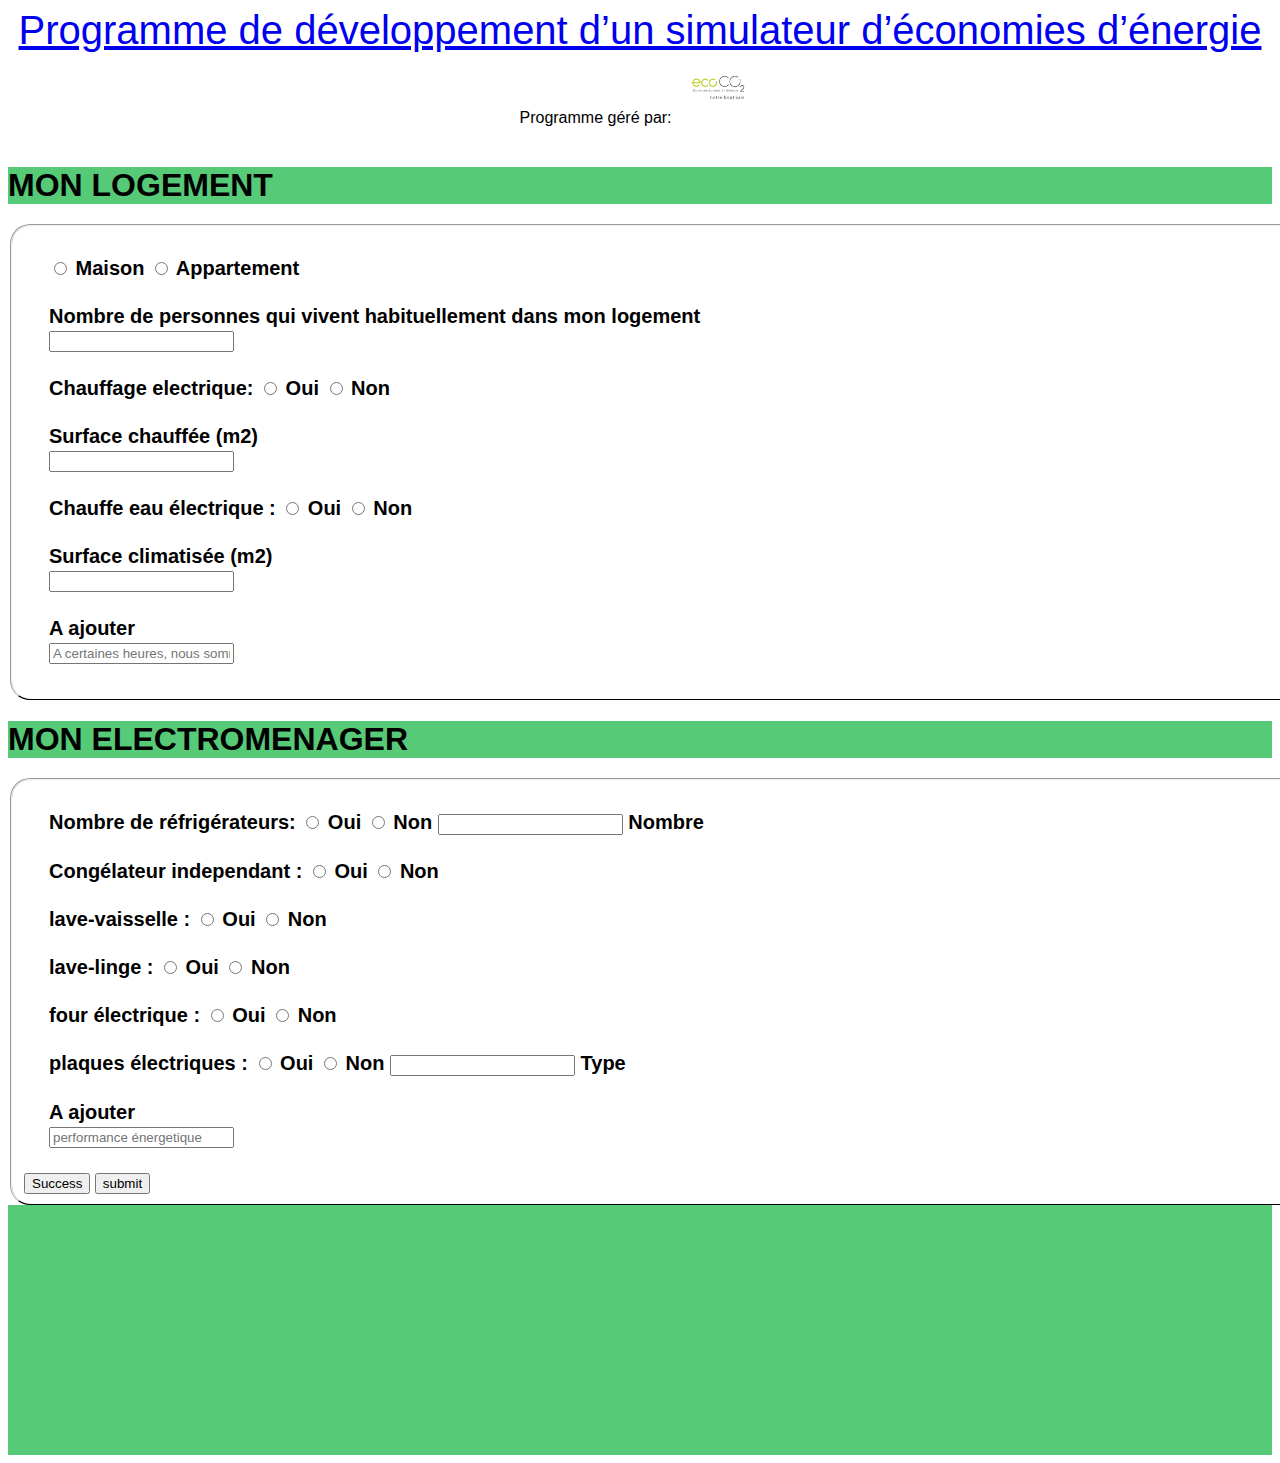
==== index.html @ 09e2ba35 "installation bootstrap+mise en page en tête" ====
<!DOCTYPE html>
<html lang="fr">
<head>
    <meta charset="UTF-8">
    <meta http-equiv="X-UA-Compatible" content="IE=edge">
    <meta name="viewport" content="width=device-width, initial-scale=1.0">
    <link href="https://cdn.jsdelivr.net/npm/bootstrap@5.2.0-beta1/dist/css/bootstrap.min.css" rel="stylesheet" integrity="sha384-0evHe/X+R7YkIZDRvuzKMRqM+OrBnVFBL6DOitfPri4tjfHxaWutUpFmBp4vmVor" crossorigin="anonymous">
    <link rel="stylesheet" href="index.css">
    <title>SIMULATEUR D'ECONOMIE</title>

</head>
<body>
    <header >
        <div class="div">
            <nav class="navbar bg-light">
                <div class="container-fluid">
                  <a class="navbar-brand" href="#">Programme de développement d’un simulateur d’économies d’énergie</a>
                <div class="logo"> Programme géré par:
                    <img src="image ecoco2.jpg" alt="image ecoco2"></div>
                </div>
              </nav>
            
           <p></p> 
            </div>
        </header>
       
       

    

   
    <h1>MON LOGEMENT</h1>
    <form>
        <fieldset>
             
        <div>
             <label>
        <input type="radio" name="test">
          Maison
            
          
        <input type="radio" name="test">
        Appartement</label>
        </div>

        <div>
        <label>Nombre de personnes qui vivent habituellement dans mon logement</label>
        <input name="number">
        </div>

        <div>
        <label>Chauffage electrique: 
        <input type="radio" name="text">
        Oui
        <input type="radio" name="text">
        Non</label>
        </div>

        <div>
        <label>Surface chauffée (m2)</label>
        <input type="number">
        </div>

        <div>
        <label>Chauffe eau électrique : 
        <input type="radio" name="text">
        Oui

        <input type="radio" name="text">
        Non</label>
        </div>

        <div>
        <label>Surface climatisée (m2)</label>
        <input type="number">
        </div>

        <div>
        <label>A ajouter </label>
        <input type="text" name="message" placeholder="A certaines heures, nous sommes habituellement tous hors du logement (travail ou école, etc.)">
        </div>

        
        </fieldset>
        </form>


        <h1>MON ELECTROMENAGER</h1>
    <form>
        <fieldset>
             
        <div>
             <label>Nombre de réfrigérateurs:
        <input type="radio" name="test">
          Oui
            
        <input type="radio" name="test">
        Non
    
        <input type="number" name="test">
        Nombre
    </label>
        </div>

        <div>
        <label>Congélateur independant :
        <input type="radio" name="text">
          Oui

          <input type="radio" name="text">
          Non  </label>
        </div>

        <div>
        <label>lave-vaisselle : 
        <input type="radio" name="text">
            Oui
        
        <input type="radio" name="text">
            Non   </label>
        </div>

        <div>
        <label>lave-linge : 
        <input type="radio" name="text">
          Oui
          <input type="radio" name="text">
           Non  </label>
        </div>

        <div>
        <label>four électrique : 
        <input type="radio" name="text">
        Oui

        <input type="radio" name="text">
        Non  </label>
        </div>

        <div>
        <label>plaques électriques : 
        <input type="radio" name="text">
         Oui

         <input type="radio" name="text">
         Non

         <input type="text" name="message">
         Type   </label>
        </div>

        <div>
        <label>A ajouter </label>
        <input type="text" name="message" placeholder="performance énergetique">
        </div>
        <button type="button" class="btn btn-success">Success</button>

        <button type="submit">submit</button>
        </fieldset>
        </form>

        <footer>
            
        </footer>
        <script src="https://cdn.jsdelivr.net/npm/bootstrap@5.2.0-beta1/dist/js/bootstrap.bundle.min.js" integrity="sha384-pprn3073KE6tl6bjs2QrFaJGz5/SUsLqktiwsUTF55Jfv3qYSDhgCecCxMW52nD2" crossorigin="anonymous"></script>
        </body>
        </html>
        
    
</body>
</html>
---- index.css ----
header{
    
   
 }

p{
   font-size: 40px;
   text-align: center;
}


h2{
    font-size: 30px;
}

    body{
   
    font-family: Arial, Helvetica, sans-serif;
    

    }
    form{
    width: 3000px;
    margin: 0;
    text-align: left;
    }

    fieldset{
        border-radius: 20px;
        border-bottom: 1px solid;
        
    }
    
    fieldset div{
    /* display: block; */
    margin: 0 0 10px 0;
   
    }
    fieldset div label {
    display: block;
    font-weight: bold;
    margin-bottom: 3px;
    font-size: 20px;
    }

   fieldset div{
    margin: 25px;
   }  

   h1{
    background-color: #56ca77;
    margin-bottom: 20px;
    
   }

  
   img{
    border-radius: 30px;
    
   }


   footer{
     background-color: #56ca77;
     height: 250px;
   }

   .navbar{
    justify-content: center;
   
   }

   .navbar > .container-fluid{
    width: 100%;
    text-align: center;
    display: block;
   }

   .navbar-brand{
     font-size: 40px;
   }

   .logo img{
       height: 70px;
   }
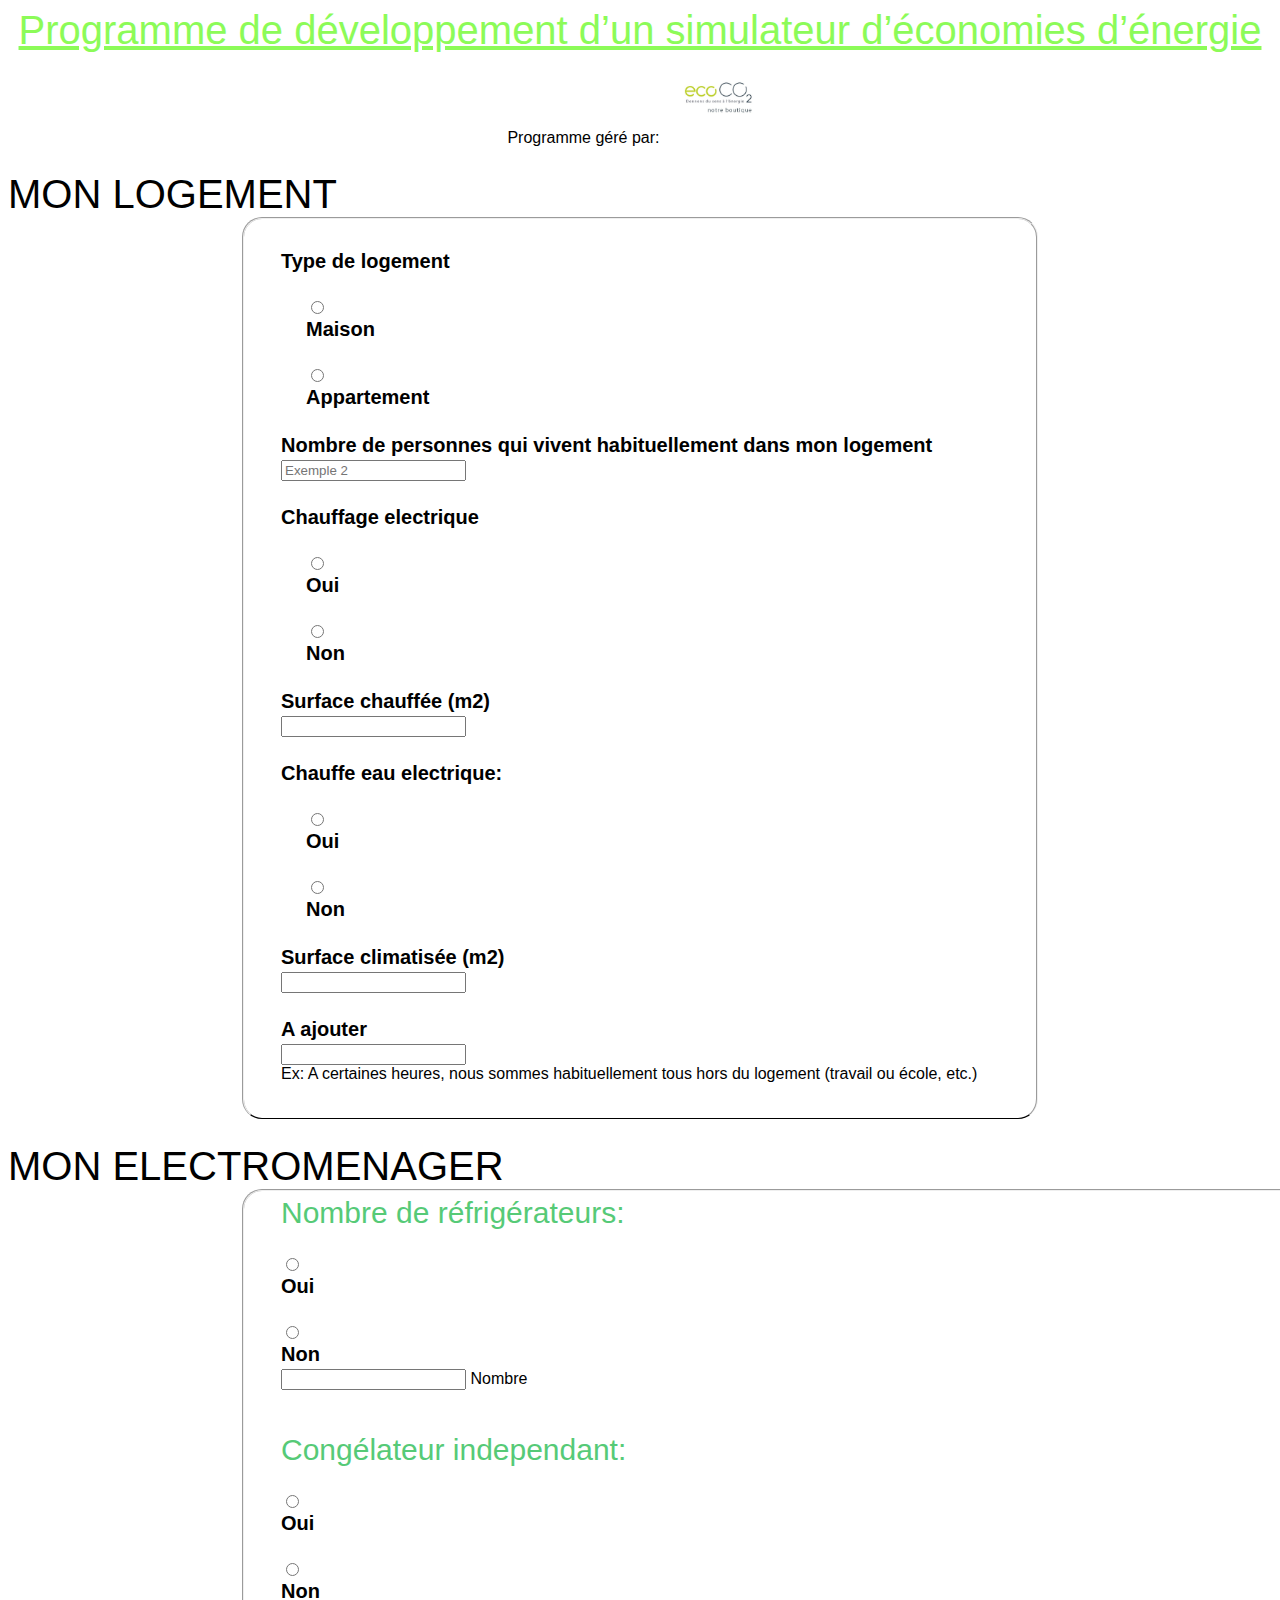
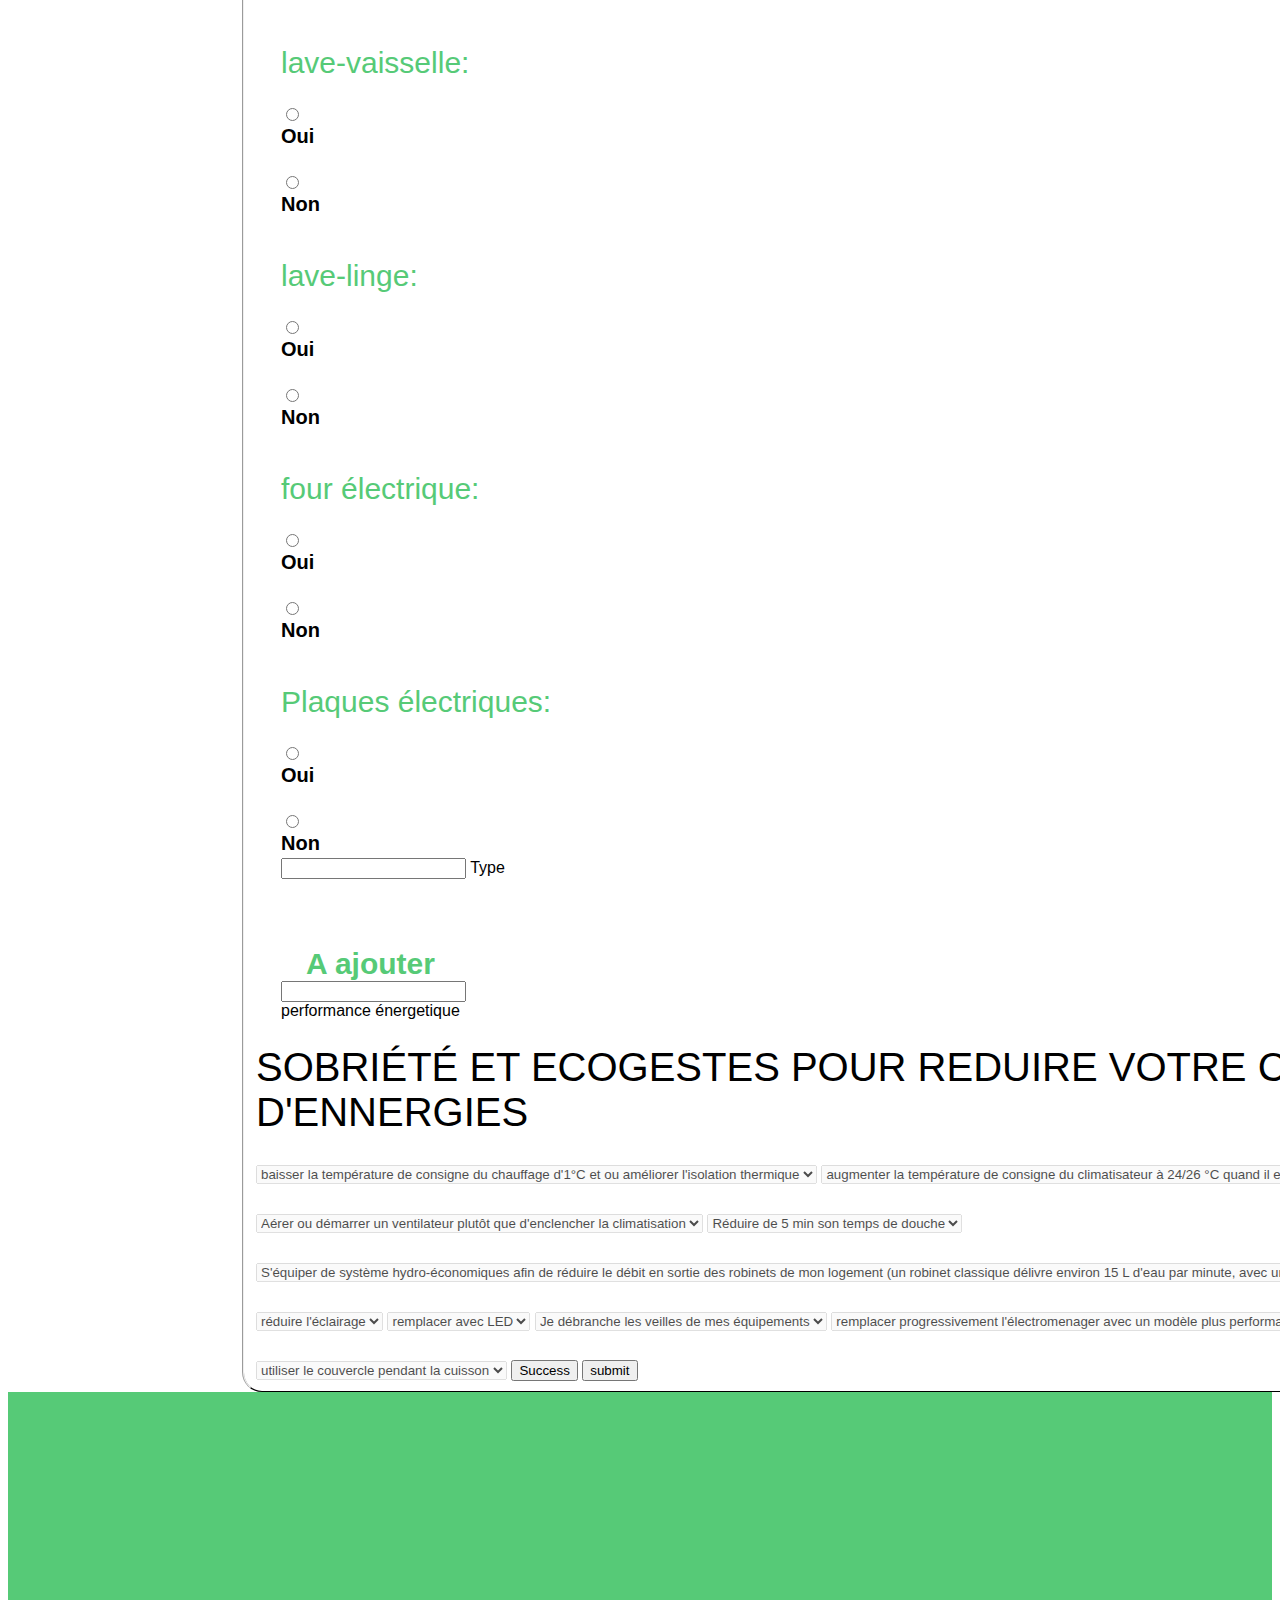
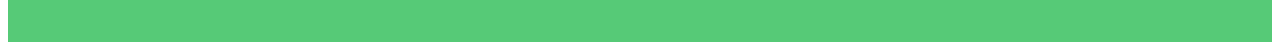
==== commit 7e723ea2: "Modification du design des champs de mon formulaire "Mon logement"" ====
--- a/index.html
+++ b/index.html
@@ -10,155 +10,281 @@
 
 </head>
 <body>
+
+  <div class="bg-success p-2 text-dark bg-opacity-10 div"></div>
+
     <header >
         <div class="div">
             <nav class="navbar bg-light">
-                <div class="container-fluid">
+              <div class="container-fluid">
                   <a class="navbar-brand" href="#">Programme de développement d’un simulateur d’économies d’énergie</a>
                 <div class="logo"> Programme géré par:
-                    <img src="image ecoco2.jpg" alt="image ecoco2"></div>
-                </div>
-              </nav>
-            
-           <p></p> 
-            </div>
-        </header>
+                    <img src="image ecoco2.jpg" alt="image ecoco2">
+                </div>
+              </div>
+            </nav> 
+        </div>
+    </header>
        
        
 
     
 
-   
-    <h1>MON LOGEMENT</h1>
-    <form>
-        <fieldset>
-             
-        <div>
-             <label>
-        <input type="radio" name="test">
-          Maison
+        <div class="shadow-lg p-3 mb-5 bg-body rounded fieldset-title" >MON LOGEMENT</div>
+        <div class="form-container">
+          <form>
+              <fieldset>
+                <div class="form-group">
+                  <label>Type de logement</label>
+                  <div class="form-check form-check-inline">
+                    <input class="form-check-input" type="radio" name="inlineRadioOptions" id="inlineRadio1" value="option1">
+                    <label class="form-check-label" for="inlineRadio1">Maison</label>
+                  </div>
+                  <div class="form-check form-check-inline">
+                    <input class="form-check-input" type="radio" name="inlineRadioOptions" id="inlineRadio2" value="option2">
+                    <label class="form-check-label" for="inlineRadio2">Appartement</label>
+                  </div>
+                </div>
+                
+
+                <div class="form-group">
+                  <label for="formGroupExampleInput" class="form-label">Nombre de personnes qui vivent habituellement dans mon logement</label>
+                  <input type="text" class="form-control" id="formGroupExampleInput" placeholder="Exemple 2">
+                </div>
+
+                <div class="form-group">
+                  <label>Chauffage electrique </label> 
+                  <div class="form-check form-check-inline">
+                    <input class="form-check-input" type="radio" name="inlineRadioOptions" id="inlineRadio1" value="option1">
+                    <label class="form-check-label" for="inlineRadio1">Oui</label>
+                  </div>
+                  <div class="form-check form-check-inline">
+                    <input class="form-check-input" type="radio" name="inlineRadioOptions" id="inlineRadio2" value="option2">
+                    <label class="form-check-label" for="inlineRadio2">Non</label>
+                  </div>
+                </div>
+
+
+
+              
+            <div class="form-group">
+              <label>Surface chauffée (m2)</label>
+              <input type="number" class="form-control">
+            </div>
+
+
+            <div class="form-group">
+              <label>Chauffe eau electrique: </label> 
+              <div class="form-check form-check-inline">
+                <input class="form-check-input" type="radio" name="inlineRadioOptions" id="inlineRadio1" value="option1">
+                <label class="form-check-label" for="inlineRadio1">Oui</label>
+              </div>
+              <div class="form-check form-check-inline">
+                <input class="form-check-input" type="radio" name="inlineRadioOptions" id="inlineRadio2" value="option2">
+                <label class="form-check-label" for="inlineRadio2">Non</label>
+              </div>
+            </div>
+              
+            <div class="form-group">
+              <label>Surface climatisée (m2)</label>
+              <input type="number" class="form-control">
+            </div>
+
+            <div class="form-group">
+              <label class="labe1">A ajouter </label>
+              <input type="text" name="message" class="form-control"> <br>
+            Ex: A certaines heures, nous sommes habituellement tous hors du logement (travail ou école, etc.)
+              
+            </div>
+
+              
+              </fieldset>
+          </form>
+        </div>
+        <div class="shadow-lg p-3 mb-5 bg-body rounded fieldset-title">MON ELECTROMENAGER</div>
+        <div class="form-container">    
+          <form>
+              <fieldset>
+              
+                <label class="label1">Nombre de réfrigérateurs:</label> <br>
+                <div class="form-check form-check-inline">
+                  <input class="form-check-input" type="radio" name="inlineRadioOptions" id="inlineRadio1" value="option1">
+                  <label class="form-check-label" for="inlineRadio1">Oui</label>
+                </div>
+                <div class="form-check form-check-inline">
+                  <input class="form-check-input" type="radio" name="inlineRadioOptions" id="inlineRadio2" value="option2">
+                  <label class="form-check-label" for="inlineRadio2">Non</label>
+                  <input type="number" name="test">
+                    Nombre
+                </div> <br>
             
-          
-        <input type="radio" name="test">
-        Appartement</label>
+              
+
+                <label class="label1">Congélateur independant:</label> <br>
+                <div class="form-check form-check-inline">
+                  <input class="form-check-input" type="radio" name="inlineRadioOptions" id="inlineRadio1" value="option1">
+                  <label class="form-check-label" for="inlineRadio1">Oui</label>
+                </div>
+                <div class="form-check form-check-inline">
+                  <input class="form-check-input" type="radio" name="inlineRadioOptions" id="inlineRadio2" value="option2">
+                  <label class="form-check-label" for="inlineRadio2">Non</label>
+                </div> <br>
+
+              
+                <label class="label1">lave-vaisselle:</label> <br>
+                <div class="form-check form-check-inline">
+                  <input class="form-check-input" type="radio" name="inlineRadioOptions" id="inlineRadio1" value="option1">
+                  <label class="form-check-label" for="inlineRadio1">Oui</label>
+                </div>
+                <div class="form-check form-check-inline">
+                  <input class="form-check-input" type="radio" name="inlineRadioOptions" id="inlineRadio2" value="option2">
+                  <label class="form-check-label" for="inlineRadio2">Non</label>
+                </div> <br>
+
+              
+                <label class="label1">lave-linge:</label> <br>
+                <div class="form-check form-check-inline">
+                  <input class="form-check-input" type="radio" name="inlineRadioOptions" id="inlineRadio1" value="option1">
+                  <label class="form-check-label" for="inlineRadio1">Oui</label>
+                </div>
+                <div class="form-check form-check-inline">
+                  <input class="form-check-input" type="radio" name="inlineRadioOptions" id="inlineRadio2" value="option2">
+                  <label class="form-check-label" for="inlineRadio2">Non</label>
+                </div> <br>
+
+              
+                <label class="label1">four électrique:</label> <br>
+                <div class="form-check form-check-inline">
+                  <input class="form-check-input" type="radio" name="inlineRadioOptions" id="inlineRadio1" value="option1">
+                  <label class="form-check-label" for="inlineRadio1">Oui</label>
+                </div>
+                <div class="form-check form-check-inline">
+                  <input class="form-check-input" type="radio" name="inlineRadioOptions" id="inlineRadio2" value="option2">
+                  <label class="form-check-label" for="inlineRadio2">Non</label>
+                </div> <br>
+      
+              
+              
+                <label class="label1">Plaques électriques:</label> <br>
+                <div class="form-check form-check-inline">
+                  <input class="form-check-input" type="radio" name="inlineRadioOptions" id="inlineRadio1" value="option1">
+                  <label class="form-check-label" for="inlineRadio1">Oui</label>
+                </div>
+                <div class="form-check form-check-inline">
+                  <input class="form-check-input" type="radio" name="inlineRadioOptions" id="inlineRadio2" value="option2">
+                  <label class="form-check-label" for="inlineRadio2">Non</label>
+                  <input type="text" name="message">
+                  Type  
+                </div> <br>
+
+              
+              
+
+              <div>
+              <label class="label1">A ajouter </label>
+              <input type="text" name="message"> <br>
+              performance énergetique
+              </div>
+
+              <div class="shadow-lg p-3 mb-5 bg-body rounded fieldset-title" >SOBRIÉTÉ ET ECOGESTES POUR REDUIRE VOTRE 
+                CONSOMMATION D'ENNERGIES</div>
+
+              <select class="form-select" aria-label="Disabled select example" disabled>
+                <option selected>baisser la température de consigne du chauffage d'1°C et ou améliorer l'isolation thermique</option>
+                <option value="1">One</option>
+                <option value="2">Two</option>
+                <option value="3">Three</option>
+              </select>
+
+
+              <select class="form-select" aria-label="Disabled select example" disabled>
+                <option selected>augmenter la température de consigne du climatisateur à 24/26 °C quand il est utilisé</option>
+                <option value="1">One</option>
+                <option value="2">Two</option>
+                <option value="3">Three</option>
+              </select>
+
+
+              <select class="form-select" aria-label="Disabled select example" disabled>
+                <option selected>Aérer ou démarrer un ventilateur plutôt que d'enclencher la climatisation</option>
+                <option value="1">One</option>
+                <option value="2">Two</option>
+                <option value="3">Three</option>
+              </select>
+
+
+              <select class="form-select" aria-label="Disabled select example" disabled>
+                <option selected>Réduire de 5 min son temps de douche</option>
+                <option value="1">One</option>
+                <option value="2">Two</option>
+                <option value="3">Three</option>
+              </select>
+
+
+
+              <select class="form-select" aria-label="Disabled select example" disabled>
+                <option selected>S'équiper de système hydro-économiques afin de réduire le débit en sortie 
+                  des robinets de mon logement (un robinet classique délivre environ 15 L d'eau par minute, 
+                  avec un réducteur de débit il délivrea de 1,7 à 6,5 L d'eau par minute)</option>
+                <option value="1">One</option>
+                <option value="2">Two</option>
+                <option value="3">Three</option>
+              </select>
+
+
+              <select class="form-select" aria-label="Disabled select example" disabled>
+                <option selected>réduire l'éclairage</option>
+                <option value="1">One</option>
+                <option value="2">Two</option>
+                <option value="3">Three</option>
+              </select>
+
+
+              <select class="form-select" aria-label="Disabled select example" disabled>
+                <option selected>remplacer avec LED</option>
+                <option value="1">One</option>
+                <option value="2">Two</option>
+                <option value="3">Three</option>
+              </select>
+
+
+              <select class="form-select" aria-label="Disabled select example" disabled>
+                <option selected>Je débranche les veilles de mes équipements</option>
+                <option value="1">One</option>
+                <option value="2">Two</option>
+                <option value="3">Three</option>
+              </select>
+
+              <select class="form-select" aria-label="Disabled select example" disabled>
+                <option selected>remplacer progressivement l'électromenager avec un modèle plus performante</option>
+                <option value="1">One</option>
+                <option value="2">Two</option>
+                <option value="3">Three</option>
+              </select>
+
+
+              <select class="form-select" aria-label="Disabled select example" disabled>
+                <option selected>dégivrer le congélateur</option>
+                <option value="1">One</option>
+                <option value="2">Two</option>
+                <option value="3">Three</option>
+              </select>
+
+
+              <select class="form-select" aria-label="Disabled select example" disabled>
+                <option selected>utiliser le couvercle pendant la cuisson</option>
+                <option value="1">One</option>
+                <option value="2">Two</option>
+                <option value="3">Three</option>
+              </select>
+
+              
+              <button type="button" class="btn btn-success">Success</button>
+
+              <button type="submit">submit</button>
+              </fieldset>
+          </form>
         </div>
-
-        <div>
-        <label>Nombre de personnes qui vivent habituellement dans mon logement</label>
-        <input name="number">
-        </div>
-
-        <div>
-        <label>Chauffage electrique: 
-        <input type="radio" name="text">
-        Oui
-        <input type="radio" name="text">
-        Non</label>
-        </div>
-
-        <div>
-        <label>Surface chauffée (m2)</label>
-        <input type="number">
-        </div>
-
-        <div>
-        <label>Chauffe eau électrique : 
-        <input type="radio" name="text">
-        Oui
-
-        <input type="radio" name="text">
-        Non</label>
-        </div>
-
-        <div>
-        <label>Surface climatisée (m2)</label>
-        <input type="number">
-        </div>
-
-        <div>
-        <label>A ajouter </label>
-        <input type="text" name="message" placeholder="A certaines heures, nous sommes habituellement tous hors du logement (travail ou école, etc.)">
-        </div>
-
-        
-        </fieldset>
-        </form>
-
-
-        <h1>MON ELECTROMENAGER</h1>
-    <form>
-        <fieldset>
-             
-        <div>
-             <label>Nombre de réfrigérateurs:
-        <input type="radio" name="test">
-          Oui
-            
-        <input type="radio" name="test">
-        Non
-    
-        <input type="number" name="test">
-        Nombre
-    </label>
-        </div>
-
-        <div>
-        <label>Congélateur independant :
-        <input type="radio" name="text">
-          Oui
-
-          <input type="radio" name="text">
-          Non  </label>
-        </div>
-
-        <div>
-        <label>lave-vaisselle : 
-        <input type="radio" name="text">
-            Oui
-        
-        <input type="radio" name="text">
-            Non   </label>
-        </div>
-
-        <div>
-        <label>lave-linge : 
-        <input type="radio" name="text">
-          Oui
-          <input type="radio" name="text">
-           Non  </label>
-        </div>
-
-        <div>
-        <label>four électrique : 
-        <input type="radio" name="text">
-        Oui
-
-        <input type="radio" name="text">
-        Non  </label>
-        </div>
-
-        <div>
-        <label>plaques électriques : 
-        <input type="radio" name="text">
-         Oui
-
-         <input type="radio" name="text">
-         Non
-
-         <input type="text" name="message">
-         Type   </label>
-        </div>
-
-        <div>
-        <label>A ajouter </label>
-        <input type="text" name="message" placeholder="performance énergetique">
-        </div>
-        <button type="button" class="btn btn-success">Success</button>
-
-        <button type="submit">submit</button>
-        </fieldset>
-        </form>
-
         <footer>
             
         </footer>
--- a/index.css
+++ b/index.css
@@ -20,7 +20,6 @@
 
     }
     form{
-    width: 3000px;
     margin: 0;
     text-align: left;
     }
@@ -78,10 +77,36 @@
 
    .navbar-brand{
      font-size: 40px;
+     color: rgb(140, 251, 88);
    }
 
    .logo img{
-       height: 70px;
+       height: 90px;
    }
    
+   .fieldset-title{
+      font-size: 40px;
+      margin: 25px 0 0 0;
+   }
+
+   .label1{
+       font-size: 30px;
+       margin: 20px 0 0 25px;
+       color: #56ca77;
+   }
+
+   fieldset{
+     
+       
+   }
    
+   .form-select{
+       color: black;
+       margin: 30px 0 0 0;
+   }
+
+   .form-container{
+       margin: 0 auto;
+       width: 800px;
+   }
+  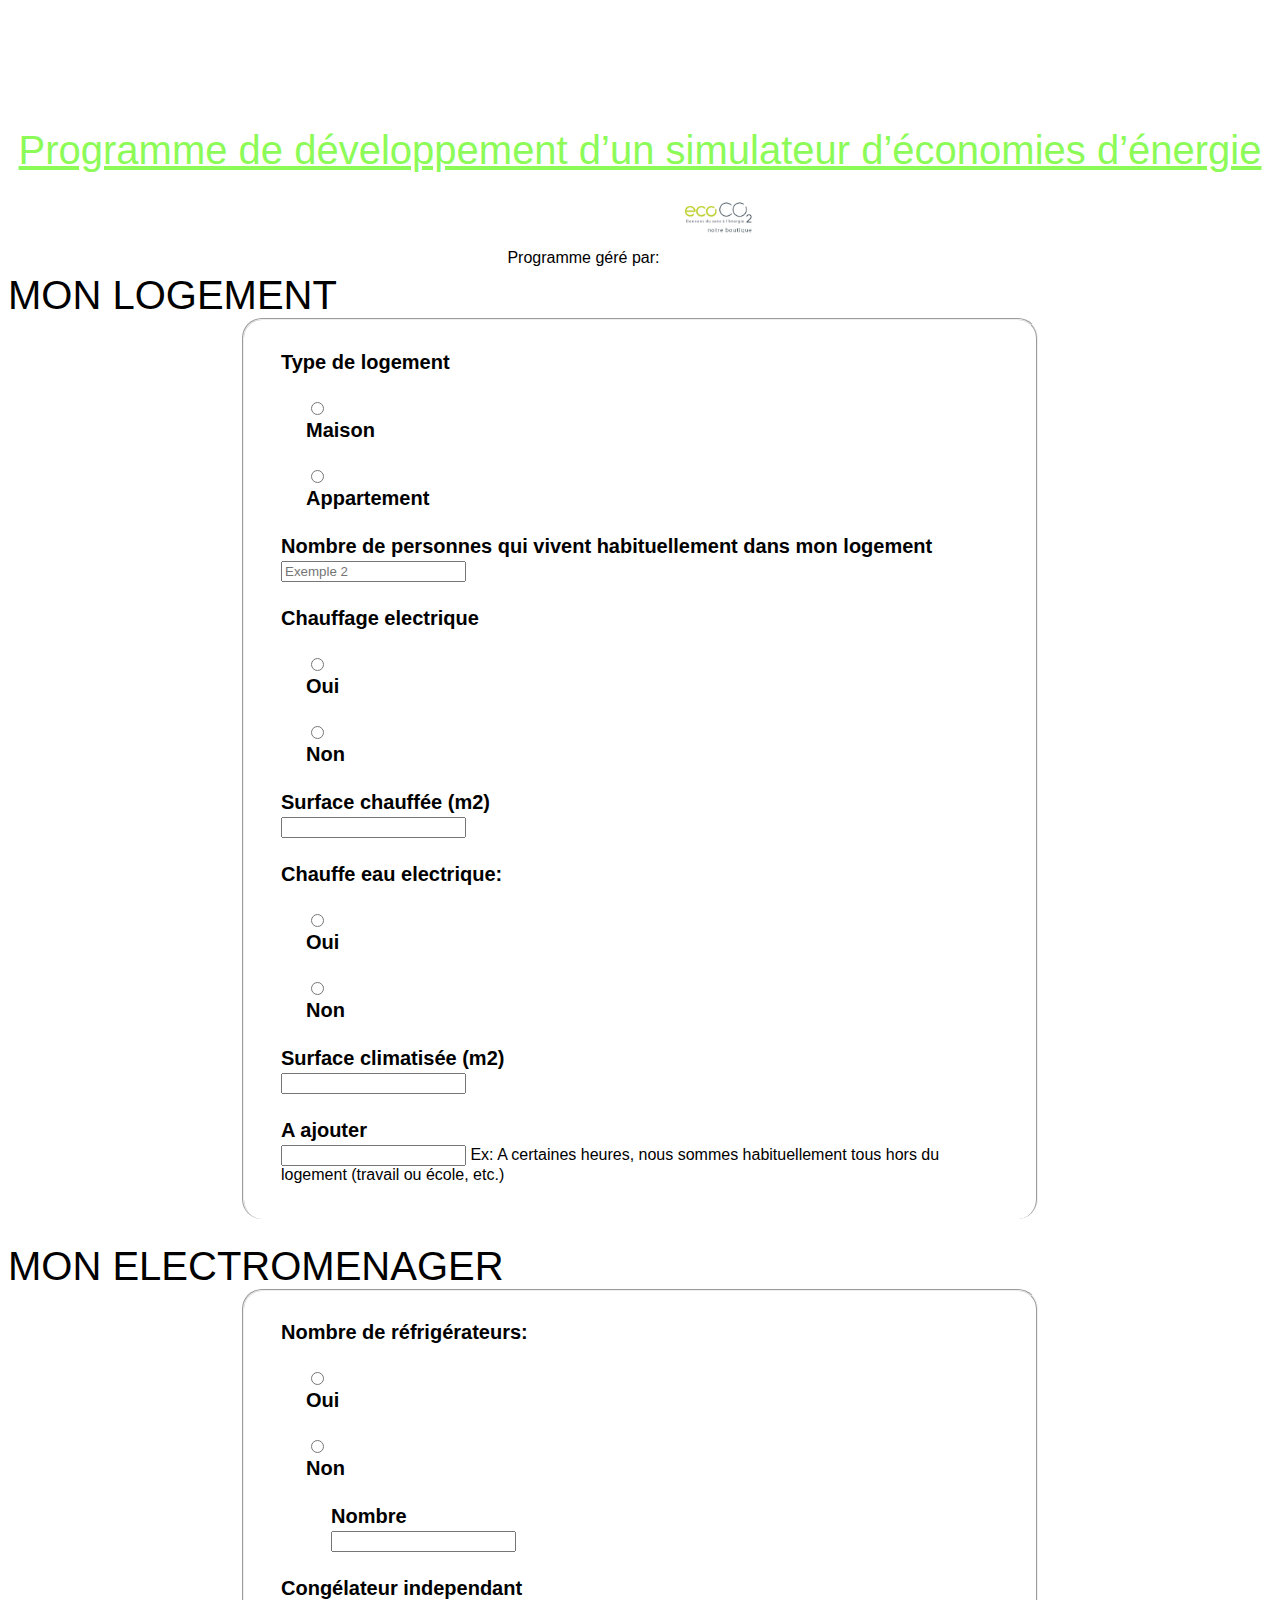
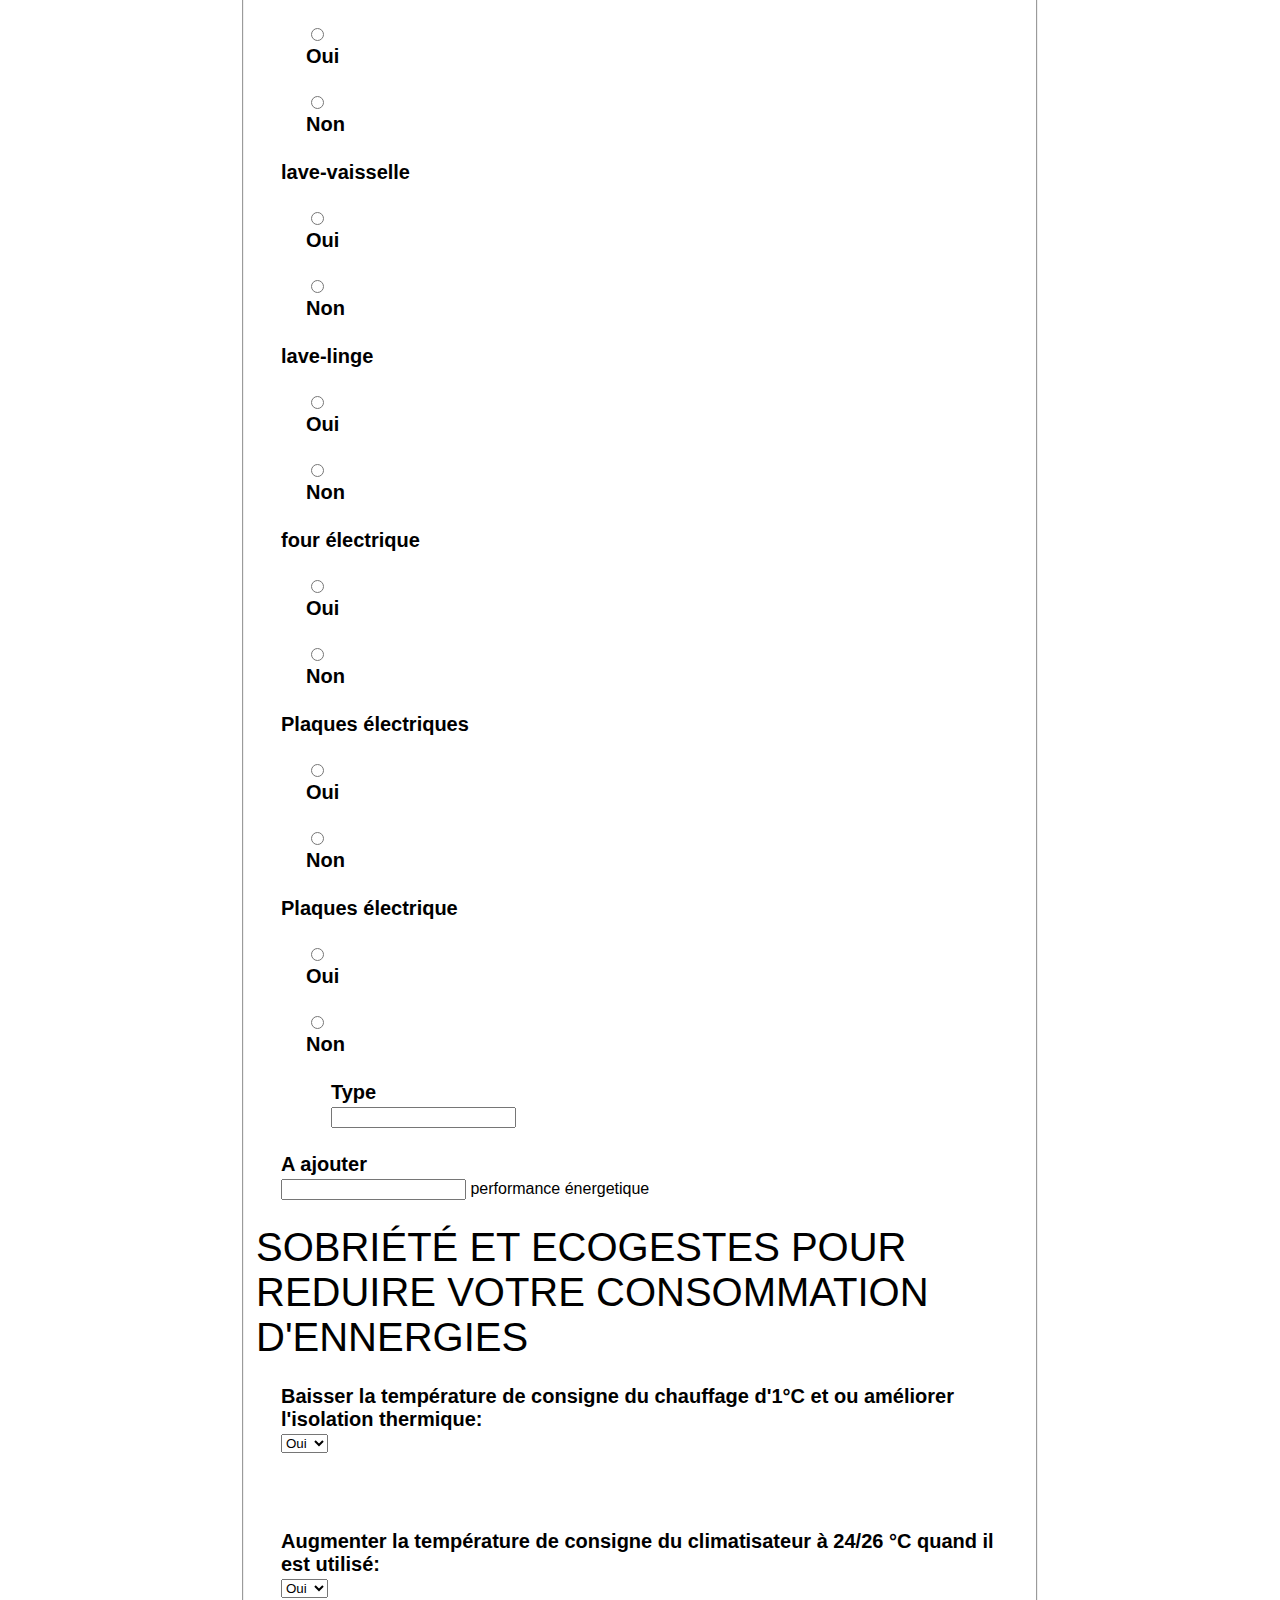
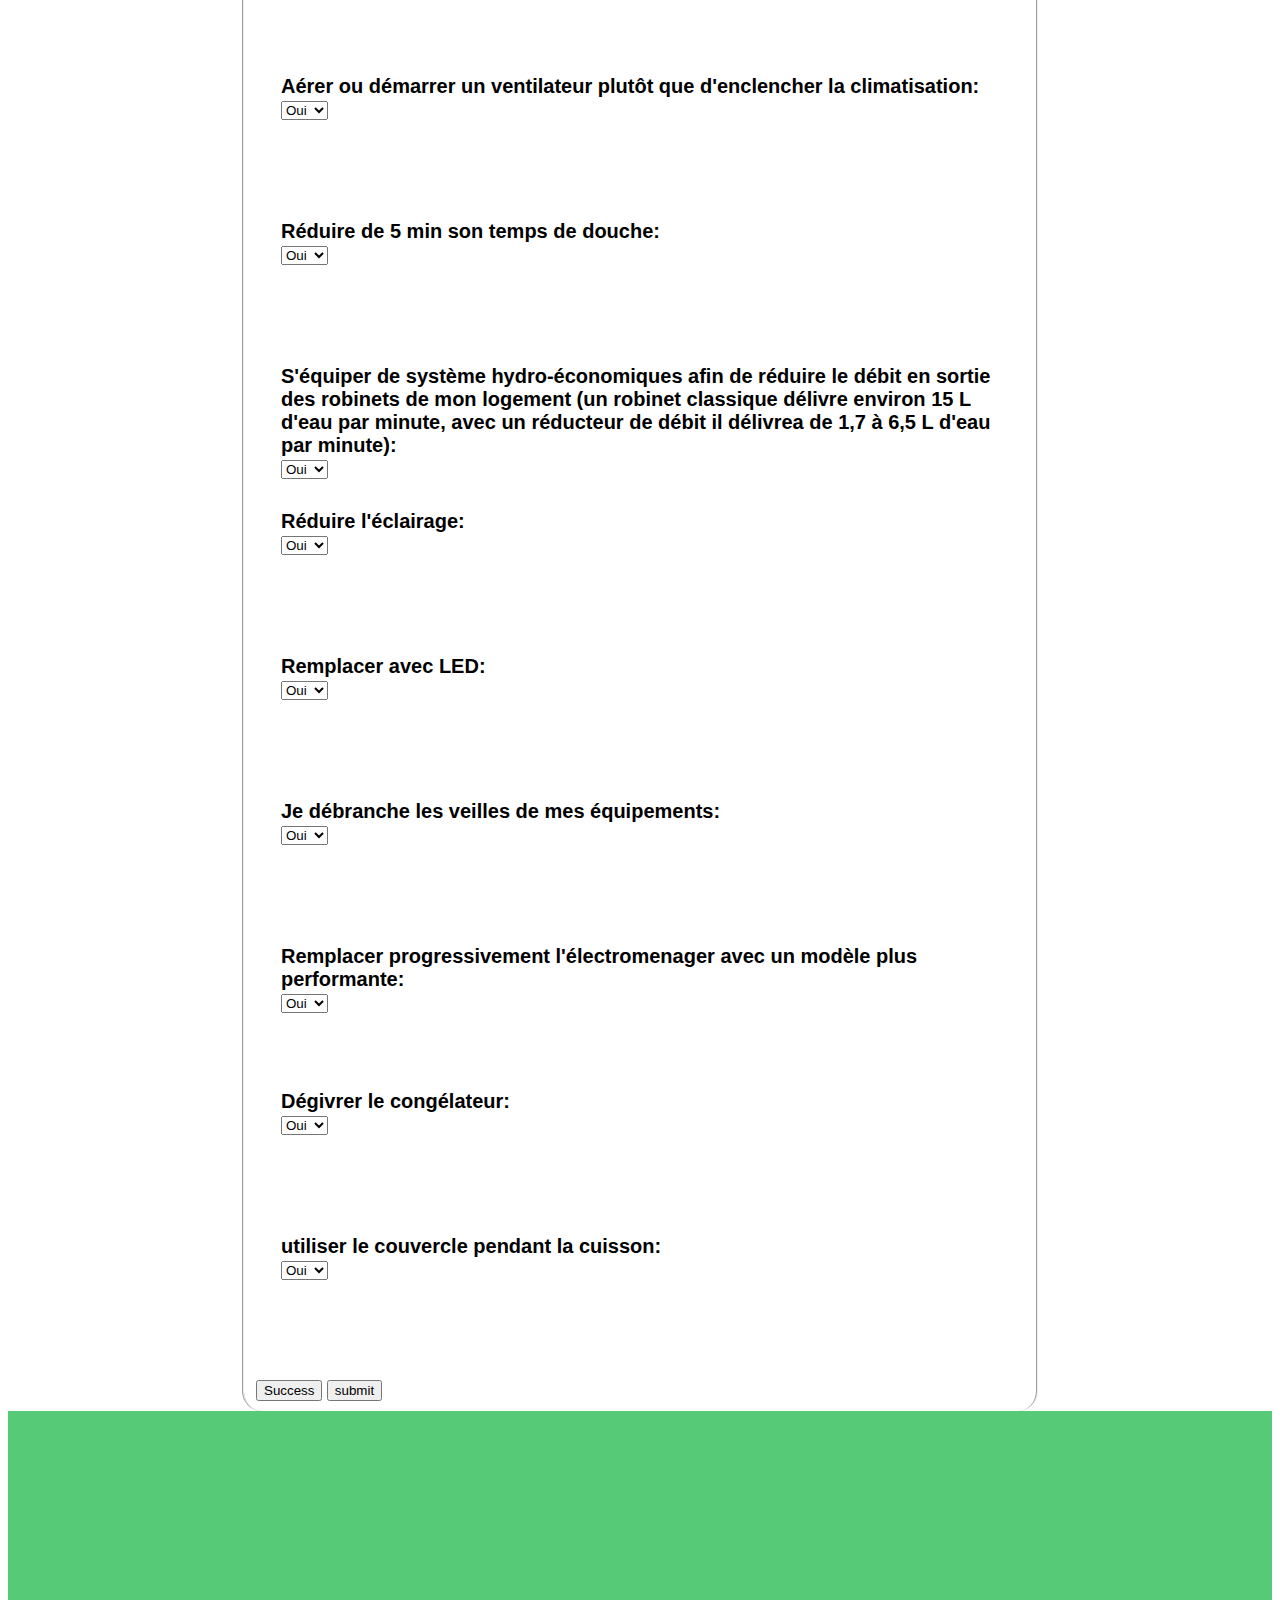
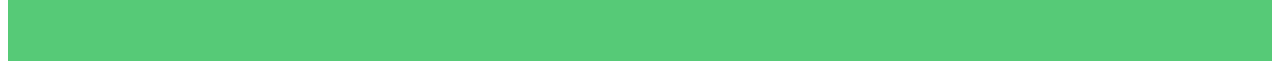
==== commit a2cdac08: "Modification du design des champs de mon formulaire "Sobriété et Ecogestes pour reduire la consommat" ====
--- a/index.html
+++ b/index.html
@@ -30,7 +30,7 @@
 
     
 
-        <div class="shadow-lg p-3 mb-5 bg-body rounded fieldset-title" >MON LOGEMENT</div>
+        <div class="shadow-lg p-3 mb-5 bg-body rounded fieldset-title">MON LOGEMENT</div>
         <div class="form-container">
           <form>
               <fieldset>
@@ -90,13 +90,16 @@
               <input type="number" class="form-control">
             </div>
 
+
+
             <div class="form-group">
-              <label class="labe1">A ajouter </label>
-              <input type="text" name="message" class="form-control"> <br>
-            Ex: A certaines heures, nous sommes habituellement tous hors du logement (travail ou école, etc.)
+              <label>A ajouter</label>
+              <input type="number" class="form-control">
+              Ex: A certaines heures, nous sommes habituellement tous hors du logement (travail ou école, etc.)
               
             </div>
 
+            
               
               </fieldset>
           </form>
@@ -105,179 +108,238 @@
         <div class="form-container">    
           <form>
               <fieldset>
-              
-                <label class="label1">Nombre de réfrigérateurs:</label> <br>
-                <div class="form-check form-check-inline">
-                  <input class="form-check-input" type="radio" name="inlineRadioOptions" id="inlineRadio1" value="option1">
-                  <label class="form-check-label" for="inlineRadio1">Oui</label>
-                </div>
-                <div class="form-check form-check-inline">
-                  <input class="form-check-input" type="radio" name="inlineRadioOptions" id="inlineRadio2" value="option2">
-                  <label class="form-check-label" for="inlineRadio2">Non</label>
-                  <input type="number" name="test">
-                    Nombre
-                </div> <br>
-            
-              
-
-                <label class="label1">Congélateur independant:</label> <br>
-                <div class="form-check form-check-inline">
-                  <input class="form-check-input" type="radio" name="inlineRadioOptions" id="inlineRadio1" value="option1">
-                  <label class="form-check-label" for="inlineRadio1">Oui</label>
-                </div>
-                <div class="form-check form-check-inline">
-                  <input class="form-check-input" type="radio" name="inlineRadioOptions" id="inlineRadio2" value="option2">
-                  <label class="form-check-label" for="inlineRadio2">Non</label>
-                </div> <br>
-
-              
-                <label class="label1">lave-vaisselle:</label> <br>
-                <div class="form-check form-check-inline">
-                  <input class="form-check-input" type="radio" name="inlineRadioOptions" id="inlineRadio1" value="option1">
-                  <label class="form-check-label" for="inlineRadio1">Oui</label>
-                </div>
-                <div class="form-check form-check-inline">
-                  <input class="form-check-input" type="radio" name="inlineRadioOptions" id="inlineRadio2" value="option2">
-                  <label class="form-check-label" for="inlineRadio2">Non</label>
-                </div> <br>
-
-              
-                <label class="label1">lave-linge:</label> <br>
-                <div class="form-check form-check-inline">
-                  <input class="form-check-input" type="radio" name="inlineRadioOptions" id="inlineRadio1" value="option1">
-                  <label class="form-check-label" for="inlineRadio1">Oui</label>
-                </div>
-                <div class="form-check form-check-inline">
-                  <input class="form-check-input" type="radio" name="inlineRadioOptions" id="inlineRadio2" value="option2">
-                  <label class="form-check-label" for="inlineRadio2">Non</label>
-                </div> <br>
-
-              
-                <label class="label1">four électrique:</label> <br>
-                <div class="form-check form-check-inline">
-                  <input class="form-check-input" type="radio" name="inlineRadioOptions" id="inlineRadio1" value="option1">
-                  <label class="form-check-label" for="inlineRadio1">Oui</label>
-                </div>
-                <div class="form-check form-check-inline">
-                  <input class="form-check-input" type="radio" name="inlineRadioOptions" id="inlineRadio2" value="option2">
-                  <label class="form-check-label" for="inlineRadio2">Non</label>
-                </div> <br>
-      
-              
-              
-                <label class="label1">Plaques électriques:</label> <br>
-                <div class="form-check form-check-inline">
-                  <input class="form-check-input" type="radio" name="inlineRadioOptions" id="inlineRadio1" value="option1">
-                  <label class="form-check-label" for="inlineRadio1">Oui</label>
-                </div>
-                <div class="form-check form-check-inline">
-                  <input class="form-check-input" type="radio" name="inlineRadioOptions" id="inlineRadio2" value="option2">
-                  <label class="form-check-label" for="inlineRadio2">Non</label>
-                  <input type="text" name="message">
-                  Type  
-                </div> <br>
-
-              
-              
-
-              <div>
-              <label class="label1">A ajouter </label>
-              <input type="text" name="message"> <br>
-              performance énergetique
-              </div>
+
+               <div class="form-groupe">
+                <label>Nombre de réfrigérateurs:</label>
+                <div class="form-check form-check-inline">
+                  <input class="form-check-input" type="radio" name="inlineRadioOptions" id="inlineRadio1" value="option1">
+                  <label class="form-check-label" for="inlineRadio1">Oui</label>
+                </div>
+               <div class="form-check form-check-inline">
+                  <input class="form-check-input" type="radio" name="inlineRadioOptions" id="inlineRadio2" value="option2">
+                  <label class="form-check-label" for="inlineRadio2">Non</label>
+               </div>
+                <div class="form-group">
+                  <div class="form-check form-check-inline">
+                    <label>Nombre</label>
+                    <input type="number" class="form-control">
+                  </div>
+                  
+                </div> 
+               </div>
+              
+
+               <div class="form-group">
+                <label>Congélateur independant </label> 
+                <div class="form-check form-check-inline">
+                  <input class="form-check-input" type="radio" name="inlineRadioOptions" id="inlineRadio1" value="option1">
+                  <label class="form-check-label" for="inlineRadio1">Oui</label>
+                </div>
+                <div class="form-check form-check-inline">
+                  <input class="form-check-input" type="radio" name="inlineRadioOptions" id="inlineRadio2" value="option2">
+                  <label class="form-check-label" for="inlineRadio2">Non</label>
+                </div>
+              </div>
+                
+
+                
+              <div class="form-group">
+                <label>lave-vaisselle</label> 
+                <div class="form-check form-check-inline">
+                  <input class="form-check-input" type="radio" name="inlineRadioOptions" id="inlineRadio1" value="option1">
+                  <label class="form-check-label" for="inlineRadio1">Oui</label>
+                </div>
+                <div class="form-check form-check-inline">
+                  <input class="form-check-input" type="radio" name="inlineRadioOptions" id="inlineRadio2" value="option2">
+                  <label class="form-check-label" for="inlineRadio2">Non</label>
+                </div>
+              </div>
+                
+
+              <div class="form-group">
+                <label>lave-linge</label> 
+                <div class="form-check form-check-inline">
+                  <input class="form-check-input" type="radio" name="inlineRadioOptions" id="inlineRadio1" value="option1">
+                  <label class="form-check-label" for="inlineRadio1">Oui</label>
+                </div>
+                <div class="form-check form-check-inline">
+                  <input class="form-check-input" type="radio" name="inlineRadioOptions" id="inlineRadio2" value="option2">
+                  <label class="form-check-label" for="inlineRadio2">Non</label>
+                </div>
+              </div>
+                
+              
+              <div class="form-group">
+                <label>four électrique</label> 
+                <div class="form-check form-check-inline">
+                  <input class="form-check-input" type="radio" name="inlineRadioOptions" id="inlineRadio1" value="option1">
+                  <label class="form-check-label" for="inlineRadio1">Oui</label>
+                </div>
+                <div class="form-check form-check-inline">
+                  <input class="form-check-input" type="radio" name="inlineRadioOptions" id="inlineRadio2" value="option2">
+                  <label class="form-check-label" for="inlineRadio2">Non</label>
+                </div>
+              </div>
+
+    
+              <div class="form-group">
+                <label>Plaques électriques</label> 
+                <div class="form-check form-check-inline">
+                  <input class="form-check-input" type="radio" name="inlineRadioOptions" id="inlineRadio1" value="option1">
+                  <label class="form-check-label" for="inlineRadio1">Oui</label>
+                </div>
+                <div class="form-check form-check-inline">
+                  <input class="form-check-input" type="radio" name="inlineRadioOptions" id="inlineRadio2" value="option2">
+                  <label class="form-check-label" for="inlineRadio2">Non</label>
+                </div>
+              </div>
+
+
+              <div class="form-groupe">
+                <label>Plaques électrique</label>
+                <div class="form-check form-check-inline">
+                  <input class="form-check-input" type="radio" name="inlineRadioOptions" id="inlineRadio1" value="option1">
+                  <label class="form-check-label" for="inlineRadio1">Oui</label>
+                </div>
+               <div class="form-check form-check-inline">
+                  <input class="form-check-input" type="radio" name="inlineRadioOptions" id="inlineRadio2" value="option2">
+                  <label class="form-check-label" for="inlineRadio2">Non</label>
+               </div>
+                <div class="form-group">
+                  <div class="form-check form-check-inline">
+                    <label>Type</label>
+                    <input type="number" class="form-control">
+                  </div>
+                  
+                </div> 
+               </div>
+              
+              
+               <div class="form-group">
+                <label>A ajouter</label>
+                <input type="number" class="form-control">
+                performance énergetique
+              </div>
+  
+
+              
 
               <div class="shadow-lg p-3 mb-5 bg-body rounded fieldset-title" >SOBRIÉTÉ ET ECOGESTES POUR REDUIRE VOTRE 
                 CONSOMMATION D'ENNERGIES</div>
-
-              <select class="form-select" aria-label="Disabled select example" disabled>
-                <option selected>baisser la température de consigne du chauffage d'1°C et ou améliorer l'isolation thermique</option>
-                <option value="1">One</option>
-                <option value="2">Two</option>
-                <option value="3">Three</option>
-              </select>
-
-
-              <select class="form-select" aria-label="Disabled select example" disabled>
-                <option selected>augmenter la température de consigne du climatisateur à 24/26 °C quand il est utilisé</option>
-                <option value="1">One</option>
-                <option value="2">Two</option>
-                <option value="3">Three</option>
-              </select>
-
-
-              <select class="form-select" aria-label="Disabled select example" disabled>
-                <option selected>Aérer ou démarrer un ventilateur plutôt que d'enclencher la climatisation</option>
-                <option value="1">One</option>
-                <option value="2">Two</option>
-                <option value="3">Three</option>
-              </select>
-
-
-              <select class="form-select" aria-label="Disabled select example" disabled>
-                <option selected>Réduire de 5 min son temps de douche</option>
-                <option value="1">One</option>
-                <option value="2">Two</option>
-                <option value="3">Three</option>
-              </select>
-
-
-
-              <select class="form-select" aria-label="Disabled select example" disabled>
-                <option selected>S'équiper de système hydro-économiques afin de réduire le débit en sortie 
+                
+
+
+         
+              <div class="div">
+                <label>Baisser la température de consigne du chauffage d'1°C et ou améliorer l'isolation thermique:</label>
+                <select class="form-select form-select-sm" aria-label=".form-select-sm example">
+                  <option value="1">Oui</option>
+                  <option value="2">Non</option>
+                </select>
+              </div>
+
+              
+
+              <div class="div">
+                <label>Augmenter la température de consigne du climatisateur à 24/26 °C quand il est utilisé:</label>
+                <select class="form-select form-select-sm" aria-label=".form-select-sm example">
+                  <option value="1">Oui</option>
+                  <option value="2">Non</option>
+                </select>
+              </div>
+
+
+              
+              <div class="div">
+                <label>Aérer ou démarrer un ventilateur plutôt que d'enclencher la climatisation:</label>
+                <select class="form-select form-select-sm" aria-label=".form-select-sm example">
+                  <option value="1">Oui</option>
+                  <option value="2">Non</option>
+                </select>
+              </div>
+
+
+
+              <div class="div">
+                <label>Réduire de 5 min son temps de douche:</label>
+                <select class="form-select form-select-sm" aria-label=".form-select-sm example">
+                  <option value="1">Oui</option>
+                  <option value="2">Non</option>
+                </select>
+              </div>
+
+
+              <div class="div">
+                <label>S'équiper de système hydro-économiques afin de réduire le débit en sortie 
                   des robinets de mon logement (un robinet classique délivre environ 15 L d'eau par minute, 
-                  avec un réducteur de débit il délivrea de 1,7 à 6,5 L d'eau par minute)</option>
-                <option value="1">One</option>
-                <option value="2">Two</option>
-                <option value="3">Three</option>
-              </select>
-
-
-              <select class="form-select" aria-label="Disabled select example" disabled>
-                <option selected>réduire l'éclairage</option>
-                <option value="1">One</option>
-                <option value="2">Two</option>
-                <option value="3">Three</option>
-              </select>
-
-
-              <select class="form-select" aria-label="Disabled select example" disabled>
-                <option selected>remplacer avec LED</option>
-                <option value="1">One</option>
-                <option value="2">Two</option>
-                <option value="3">Three</option>
-              </select>
-
-
-              <select class="form-select" aria-label="Disabled select example" disabled>
-                <option selected>Je débranche les veilles de mes équipements</option>
-                <option value="1">One</option>
-                <option value="2">Two</option>
-                <option value="3">Three</option>
-              </select>
-
-              <select class="form-select" aria-label="Disabled select example" disabled>
-                <option selected>remplacer progressivement l'électromenager avec un modèle plus performante</option>
-                <option value="1">One</option>
-                <option value="2">Two</option>
-                <option value="3">Three</option>
-              </select>
-
-
-              <select class="form-select" aria-label="Disabled select example" disabled>
-                <option selected>dégivrer le congélateur</option>
-                <option value="1">One</option>
-                <option value="2">Two</option>
-                <option value="3">Three</option>
-              </select>
-
-
-              <select class="form-select" aria-label="Disabled select example" disabled>
-                <option selected>utiliser le couvercle pendant la cuisson</option>
-                <option value="1">One</option>
-                <option value="2">Two</option>
-                <option value="3">Three</option>
-              </select>
-
+                  avec un réducteur de débit il délivrea de 1,7 à 6,5 L d'eau par minute):</label>
+                <select class="form-select form-select-sm" aria-label=".form-select-sm example">
+                  <option value="1">Oui</option>
+                  <option value="2">Non</option>
+                </select>
+              </div>
+
+
+
+              <div class="div">
+                <label>Réduire l'éclairage:</label>
+                <select class="form-select form-select-sm" aria-label=".form-select-sm example">
+                  <option value="1">Oui</option>
+                  <option value="2">Non</option>
+                </select>
+              </div>
+
+
+
+              <div class="div">
+                <label>Remplacer avec LED:</label>
+                <select class="form-select form-select-sm" aria-label=".form-select-sm example">
+                  <option value="1">Oui</option>
+                  <option value="2">Non</option>
+                </select>
+              </div>
+
+
+             
+              <div class="div">
+                <label>Je débranche les veilles de mes équipements:</label>
+                <select class="form-select form-select-sm" aria-label=".form-select-sm example">
+                  <option value="1">Oui</option>
+                  <option value="2">Non</option>
+                </select>
+              </div>
+
+
+             
+              <div class="div">
+                <label>Remplacer progressivement l'électromenager avec un modèle plus performante:</label>
+                <select class="form-select form-select-sm" aria-label=".form-select-sm example">
+                  <option value="1">Oui</option>
+                  <option value="2">Non</option>
+                </select>
+              </div>
+              
+
+              
+              <div class="div">
+                <label>Dégivrer le congélateur:</label>
+                <select class="form-select form-select-sm" aria-label=".form-select-sm example">
+                  <option value="1">Oui</option>
+                  <option value="2">Non</option>
+                </select>
+              </div>
+              
+
+              
+              <div class="div">
+                <label>utiliser le couvercle pendant la cuisson:</label>
+                <select class="form-select form-select-sm" aria-label=".form-select-sm example">
+                  <option value="1">Oui</option>
+                  <option value="2">Non</option>
+                </select>
+              </div>
+              
+         
               
               <button type="button" class="btn btn-success">Success</button>
 
--- a/index.css
+++ b/index.css
@@ -26,7 +26,8 @@
 
     fieldset{
         border-radius: 20px;
-        border-bottom: 1px solid;
+        border-bottom: 0px solid;
+        
         
     }
     
@@ -83,30 +84,28 @@
    .logo img{
        height: 90px;
    }
+  
    
    .fieldset-title{
-      font-size: 40px;
-      margin: 25px 0 0 0;
-   }
+    font-size: 40px;
+    margin: 25px 0 0 0;
+ }
 
-   .label1{
-       font-size: 30px;
-       margin: 20px 0 0 25px;
-       color: #56ca77;
-   }
 
-   fieldset{
-     
-       
-   }
+  
    
    .form-select{
        color: black;
-       margin: 30px 0 0 0;
+       margin: 0 0 0 0;
    }
 
    .form-container{
        margin: 0 auto;
        width: 800px;
    }
-  +
+.div{
+    height: 120px;
+}
+   
+
